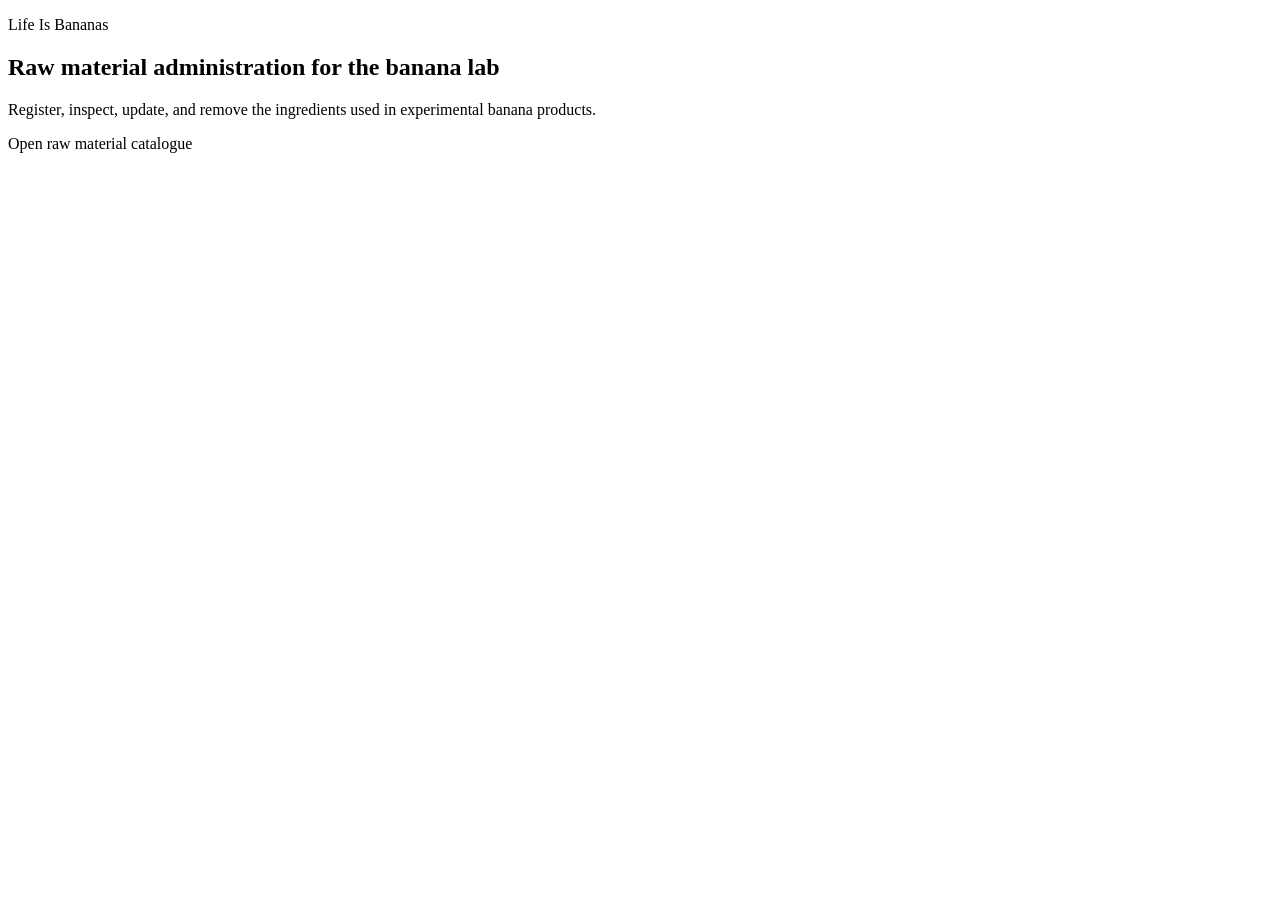
==== src/main/resources/templates/index.html @ c1b39518 "finish spring boot mvc crud project" ====
<!DOCTYPE html>
<html lang="en" xmlns:th="http://www.thymeleaf.org">
<head>
    <meta charset="UTF-8">
    <title>Life Is Bananas</title>
    <link rel="stylesheet" th:href="@{/css/app.css}">
</head>
<body>
<main class="page">
    <section class="hero">
        <p class="eyebrow">Life Is Bananas</p>
        <h1>Raw material administration for the banana lab</h1>
        <p>Register, inspect, update, and remove the ingredients used in experimental banana products.</p>
        <a class="button" th:href="@{/raw-materials}">Open raw material catalogue</a>
    </section>
</main>
</body>
</html>
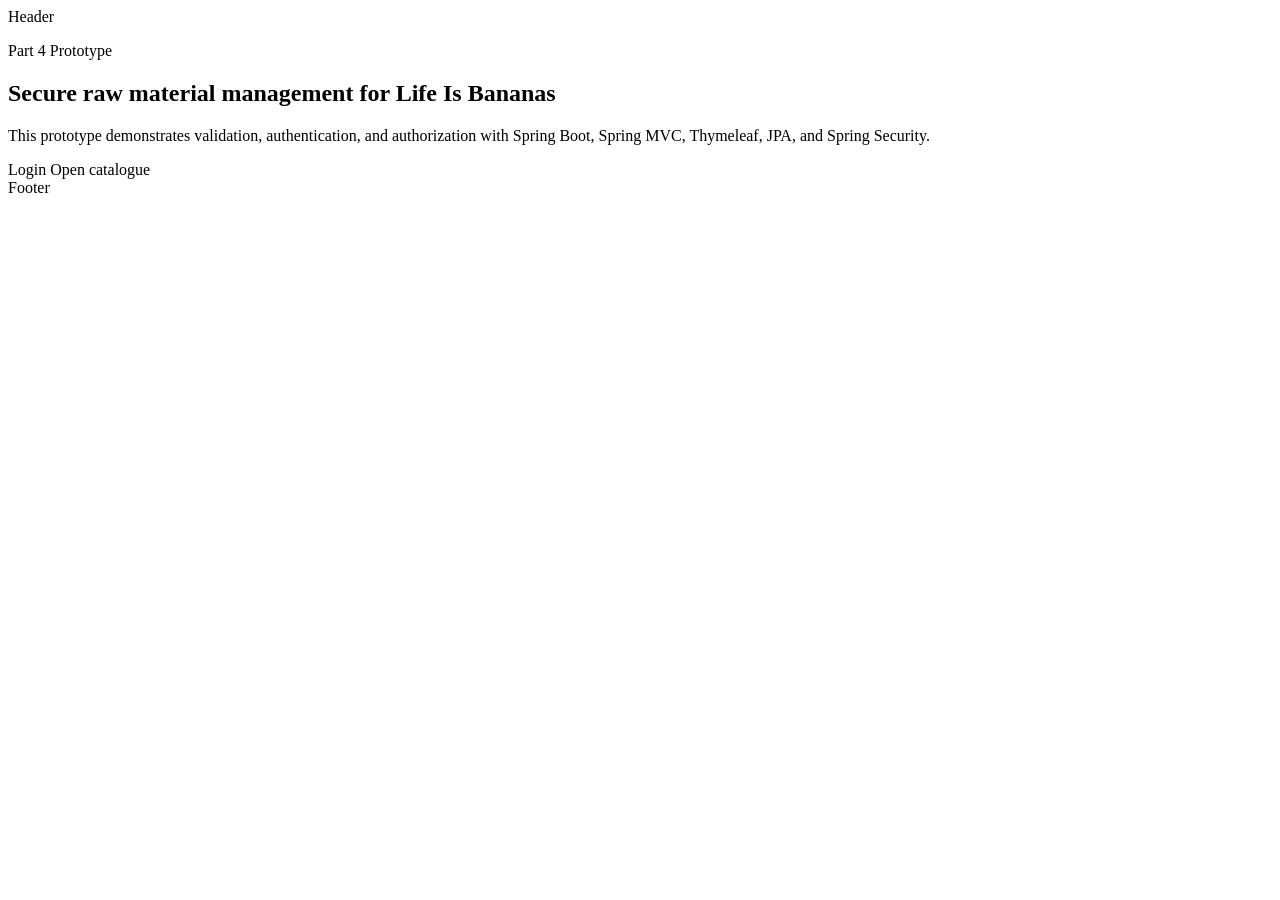
==== commit 5bb6e838: "Merge authentication and role-based access into the MVC catalogue" ====
--- a/src/main/resources/templates/index.html
+++ b/src/main/resources/templates/index.html
@@ -2,17 +2,25 @@
 <html lang="en" xmlns:th="http://www.thymeleaf.org">
 <head>
     <meta charset="UTF-8">
-    <title>Life Is Bananas</title>
+    <title>Life Is Bananas Security</title>
     <link rel="stylesheet" th:href="@{/css/app.css}">
 </head>
 <body>
+<div th:replace="~{fragments/header :: header}">Header</div>
 <main class="page">
     <section class="hero">
-        <p class="eyebrow">Life Is Bananas</p>
-        <h1>Raw material administration for the banana lab</h1>
-        <p>Register, inspect, update, and remove the ingredients used in experimental banana products.</p>
-        <a class="button" th:href="@{/raw-materials}">Open raw material catalogue</a>
+        <p class="eyebrow">Part 4 Prototype</p>
+        <h1>Secure raw material management for Life Is Bananas</h1>
+        <p>
+            This prototype demonstrates validation, authentication, and authorization with Spring Boot,
+            Spring MVC, Thymeleaf, JPA, and Spring Security.
+        </p>
+        <div class="actions-row">
+            <a class="button" th:href="@{/login}">Login</a>
+            <a class="button ghost" th:href="@{/raw-materials}">Open catalogue</a>
+        </div>
     </section>
 </main>
+<div th:replace="~{fragments/footer :: footer}">Footer</div>
 </body>
 </html>
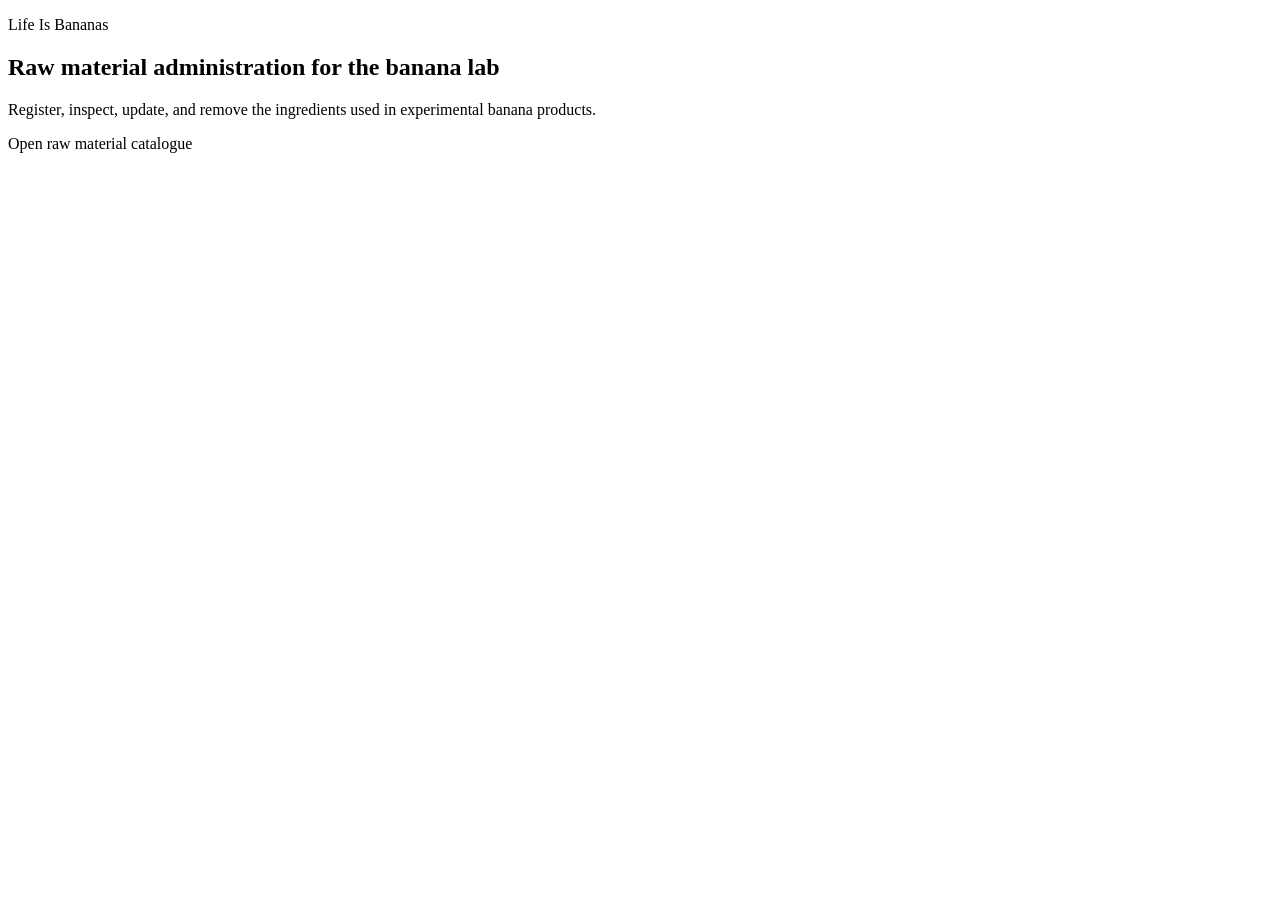
==== commit aea03ccc: "Import the MVC coursework branch with its original history" ====
--- a/src/main/resources/templates/index.html
+++ b/src/main/resources/templates/index.html
@@ -2,25 +2,17 @@
 <html lang="en" xmlns:th="http://www.thymeleaf.org">
 <head>
     <meta charset="UTF-8">
-    <title>Life Is Bananas Security</title>
+    <title>Life Is Bananas</title>
     <link rel="stylesheet" th:href="@{/css/app.css}">
 </head>
 <body>
-<div th:replace="~{fragments/header :: header}">Header</div>
 <main class="page">
     <section class="hero">
-        <p class="eyebrow">Part 4 Prototype</p>
-        <h1>Secure raw material management for Life Is Bananas</h1>
-        <p>
-            This prototype demonstrates validation, authentication, and authorization with Spring Boot,
-            Spring MVC, Thymeleaf, JPA, and Spring Security.
-        </p>
-        <div class="actions-row">
-            <a class="button" th:href="@{/login}">Login</a>
-            <a class="button ghost" th:href="@{/raw-materials}">Open catalogue</a>
-        </div>
+        <p class="eyebrow">Life Is Bananas</p>
+        <h1>Raw material administration for the banana lab</h1>
+        <p>Register, inspect, update, and remove the ingredients used in experimental banana products.</p>
+        <a class="button" th:href="@{/raw-materials}">Open raw material catalogue</a>
     </section>
 </main>
-<div th:replace="~{fragments/footer :: footer}">Footer</div>
 </body>
 </html>
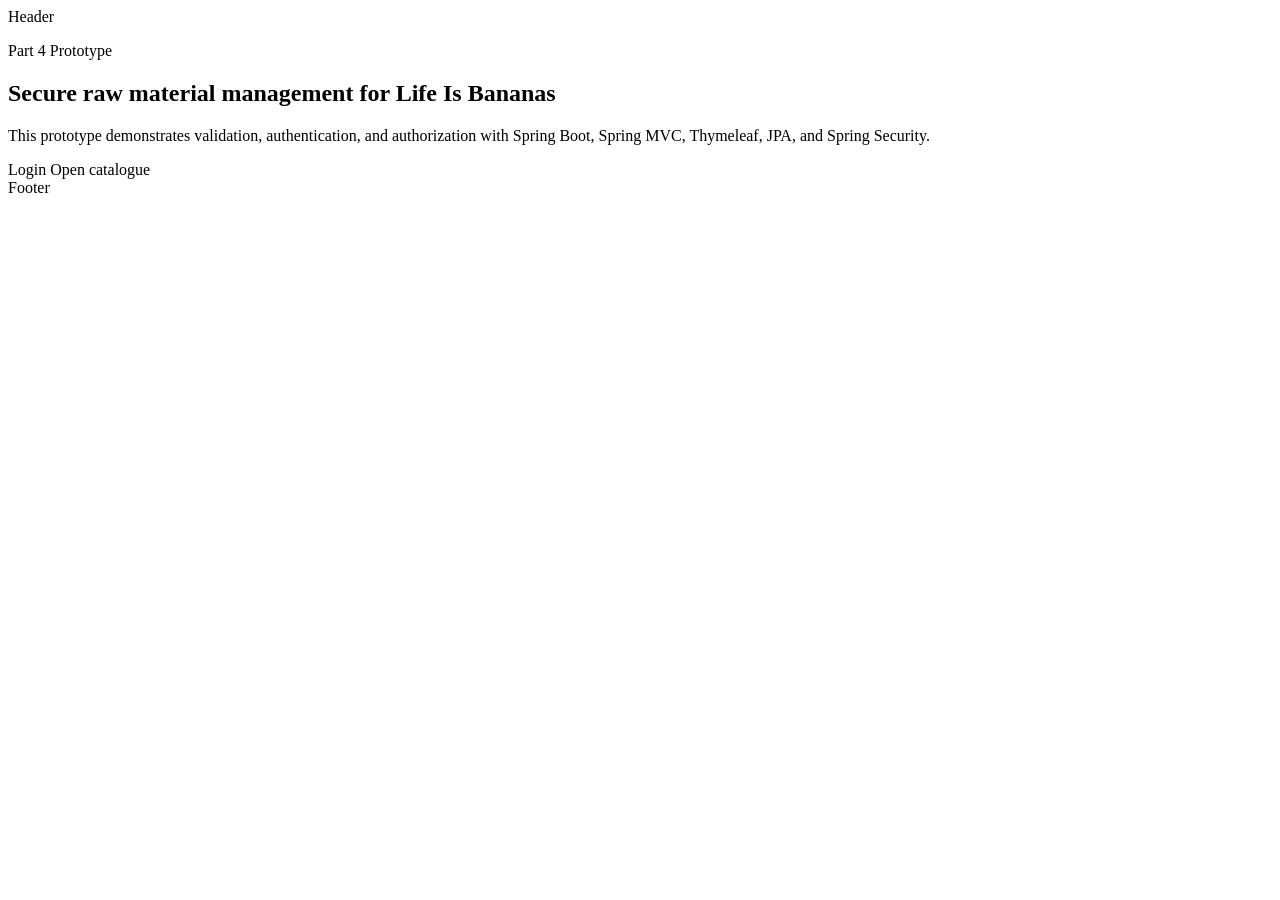
==== commit 684b6243: "Import the secured web coursework with both original histories" ====
--- a/src/main/resources/templates/index.html
+++ b/src/main/resources/templates/index.html
@@ -2,17 +2,25 @@
 <html lang="en" xmlns:th="http://www.thymeleaf.org">
 <head>
     <meta charset="UTF-8">
-    <title>Life Is Bananas</title>
+    <title>Life Is Bananas Security</title>
     <link rel="stylesheet" th:href="@{/css/app.css}">
 </head>
 <body>
+<div th:replace="~{fragments/header :: header}">Header</div>
 <main class="page">
     <section class="hero">
-        <p class="eyebrow">Life Is Bananas</p>
-        <h1>Raw material administration for the banana lab</h1>
-        <p>Register, inspect, update, and remove the ingredients used in experimental banana products.</p>
-        <a class="button" th:href="@{/raw-materials}">Open raw material catalogue</a>
+        <p class="eyebrow">Part 4 Prototype</p>
+        <h1>Secure raw material management for Life Is Bananas</h1>
+        <p>
+            This prototype demonstrates validation, authentication, and authorization with Spring Boot,
+            Spring MVC, Thymeleaf, JPA, and Spring Security.
+        </p>
+        <div class="actions-row">
+            <a class="button" th:href="@{/login}">Login</a>
+            <a class="button ghost" th:href="@{/raw-materials}">Open catalogue</a>
+        </div>
     </section>
 </main>
+<div th:replace="~{fragments/footer :: footer}">Footer</div>
 </body>
 </html>
